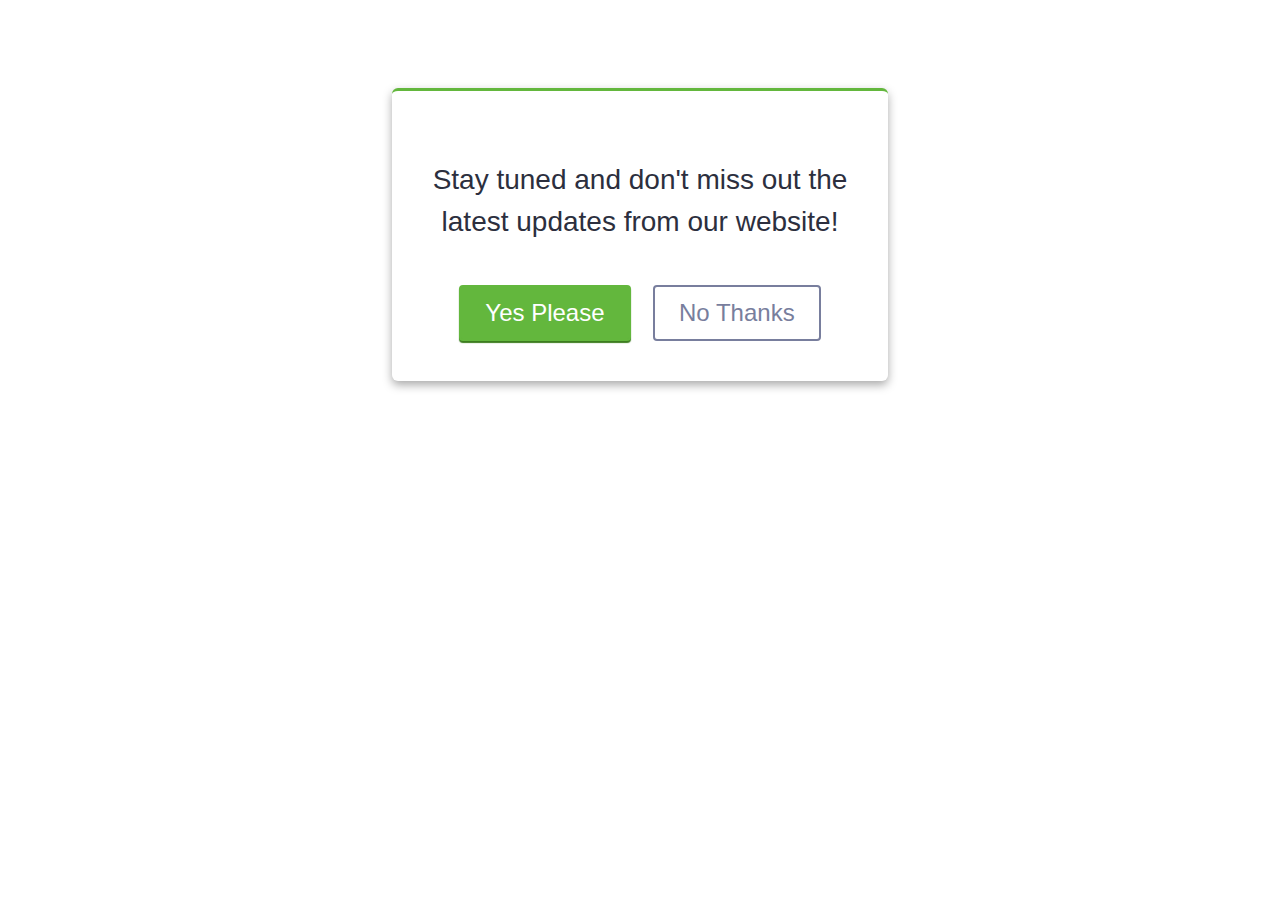
==== responsive/index.html @ a272d0c1 "new responsive light version" ====
<!DOCTYPE html>
<html lang="en">
<head>
  <meta charset="UTF-8">
  <meta name="viewport" content="width=device-width, initial-scale=1.0">
  <meta http-equiv="X-UA-Compatible" content="ie=edge">
  <title>Push</title>
</head>
<body>

<div id="push-main" style="font: 400 0.7em / 1.5 -apple-system, BlinkMacSystemFont, 'Segoe UI', Roboto, Oxygen-Sans, Ubuntu, Cantarell, 'Helvetica Neue', sans-serif; margin: 7% auto; max-width: 28em; padding: 2.5em 1.5em; background: white none repeat scroll 0% 0%; text-align: center; color: rgb(44, 47, 62); border-radius: 6px; box-shadow: rgb(170, 170, 170) 0px 4px 10px;border-top: #63b73d 3px solid;" >
  <p style="font-size: 1.75em;margin-bottom: 1.5em;">Stay tuned and don't miss out the latest updates from our website!</p>
  <a id="yes" href="#" style="color: rgb(255, 255, 255); padding: 8px 1em; border-radius: 4px; margin-right: 18px; font-size: 1.5em; text-decoration: none; background: rgb(99, 183, 61) none repeat scroll 0% 0%; border: 2px solid rgb(99, 183, 61); box-shadow: rgb(60, 125, 31) 0px 2px 1px; display: inline-block; transition: all 0.1s">Yes Please</a>
  <a style="color:#787e9d;padding: 8px 1em;border-radius: 4px;font-size: 1.5em;text-decoration: none;border: #787e9d 2px solid; display:inline-block" href="#">No Thanks</a>
</div>

<script type="text/javascript">
  window.onresize = resizePush;
  window.onload = resizePush;

  function resizePush() {
  var w = window.innerWidth;
    if (w < 768) {
      document.getElementById("push-main").style.fontSize = '0.7em';
    }
    else {
      document.getElementById("push-main").style.fontSize = '1em';
    }
  };

  function scale() {
    document.getElementById('yes').style.transform  = 'scale(1.1)';
      setTimeout(function(){
        document.getElementById('yes').style.transform  = 'scale(1)';
      }, 200);
    }
  setInterval(scale, 2500);
</script>

</body>
</html>
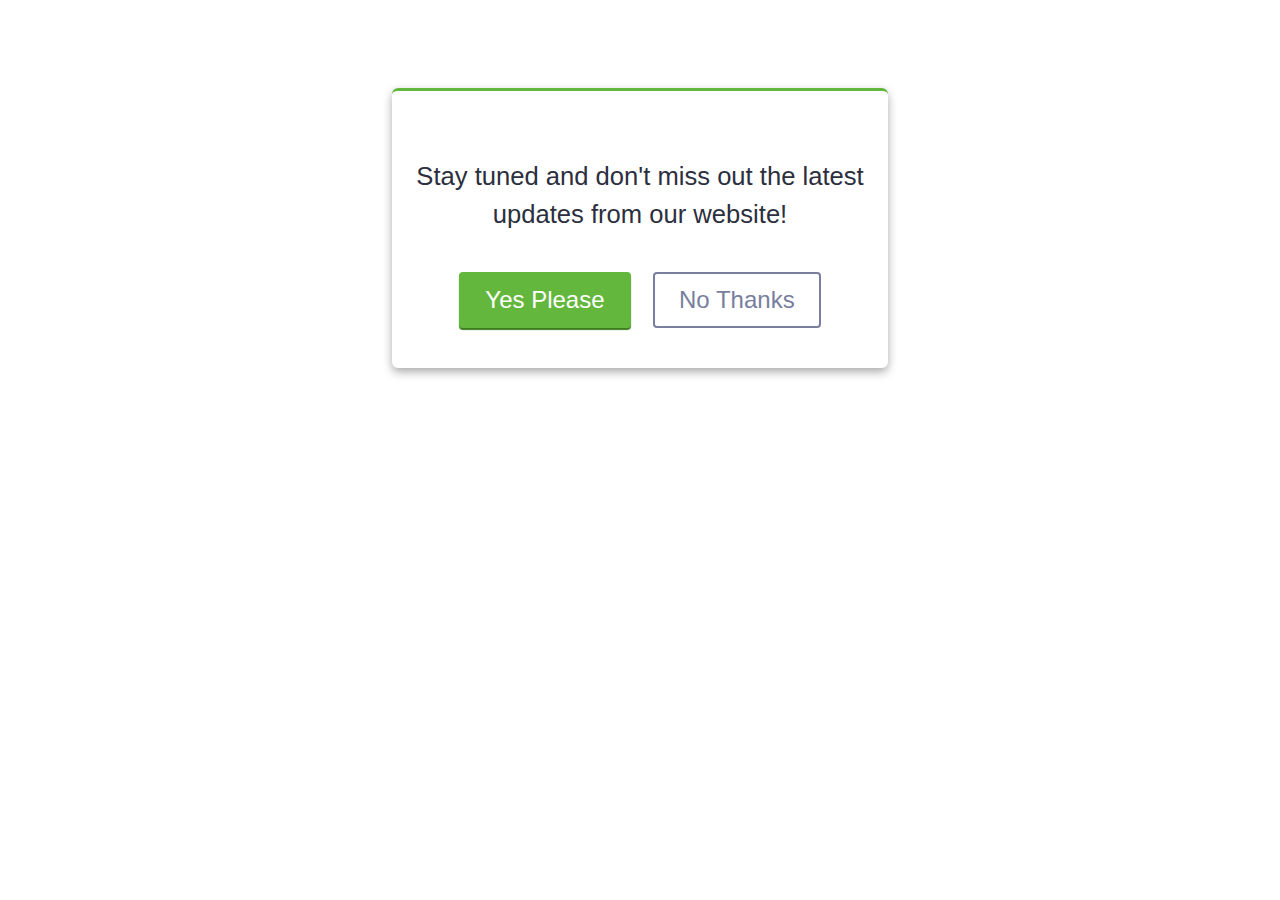
==== commit d3f61466: "font size fix to fit 320px width" ====
--- a/responsive/index.html
+++ b/responsive/index.html
@@ -9,7 +9,7 @@
 <body>
 
 <div id="push-main" style="font: 400 0.7em / 1.5 -apple-system, BlinkMacSystemFont, 'Segoe UI', Roboto, Oxygen-Sans, Ubuntu, Cantarell, 'Helvetica Neue', sans-serif; margin: 7% auto; max-width: 28em; padding: 2.5em 1.5em; background: white none repeat scroll 0% 0%; text-align: center; color: rgb(44, 47, 62); border-radius: 6px; box-shadow: rgb(170, 170, 170) 0px 4px 10px;border-top: #63b73d 3px solid;" >
-  <p style="font-size: 1.75em;margin-bottom: 1.5em;">Stay tuned and don't miss out the latest updates from our website!</p>
+  <p style="font-size: 1.6em;margin-bottom: 1.5em;">Stay tuned and don't miss out the latest updates from our website!</p>
   <a id="yes" href="#" style="color: rgb(255, 255, 255); padding: 8px 1em; border-radius: 4px; margin-right: 18px; font-size: 1.5em; text-decoration: none; background: rgb(99, 183, 61) none repeat scroll 0% 0%; border: 2px solid rgb(99, 183, 61); box-shadow: rgb(60, 125, 31) 0px 2px 1px; display: inline-block; transition: all 0.1s">Yes Please</a>
   <a style="color:#787e9d;padding: 8px 1em;border-radius: 4px;font-size: 1.5em;text-decoration: none;border: #787e9d 2px solid; display:inline-block" href="#">No Thanks</a>
 </div>
